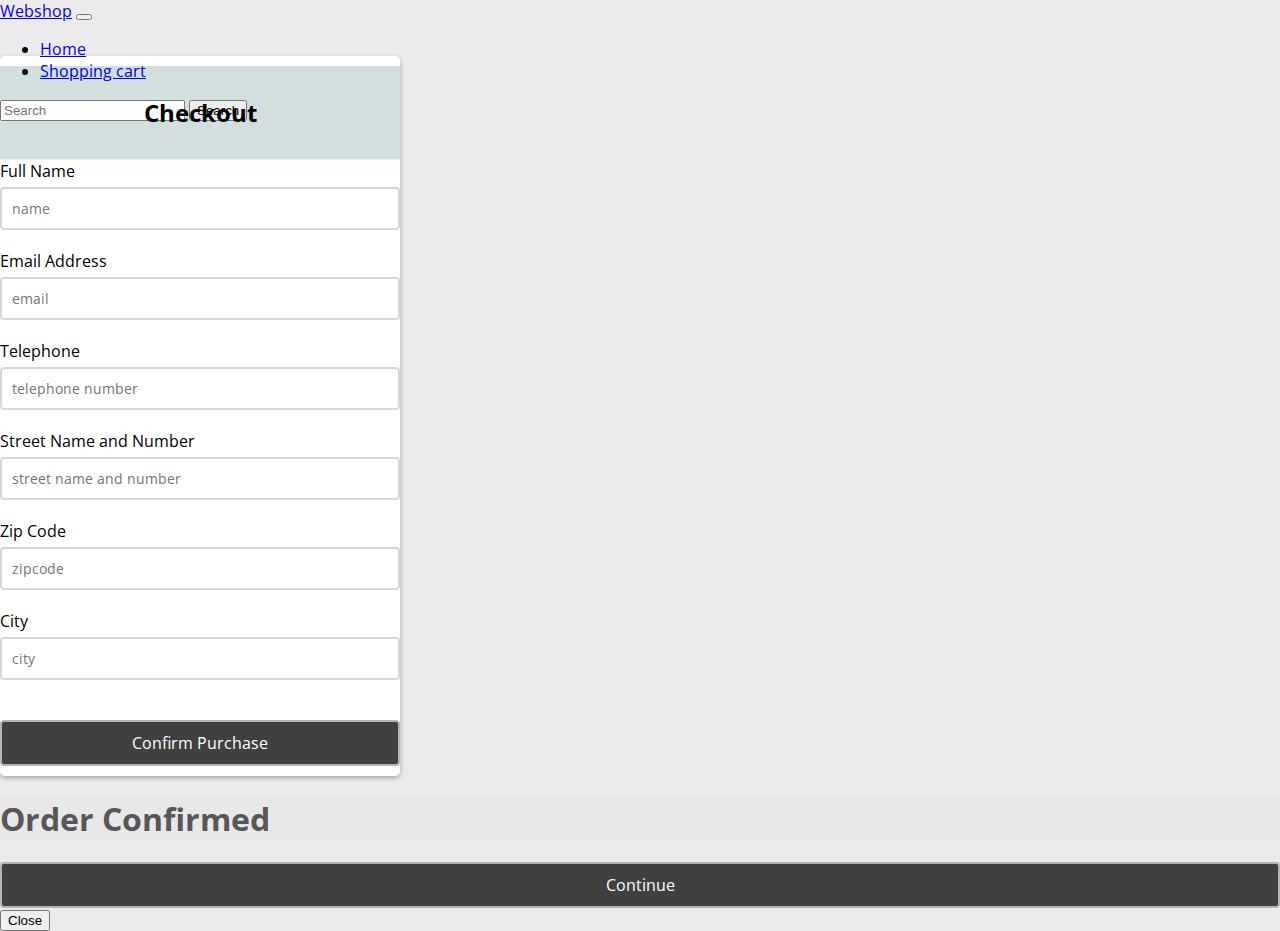
==== checkout.html @ 8d320cd4 "added cancel button to checkout" ====
<!DOCTYPE html>
<html lang="en">

<head>
  <meta charset="UTF-8">
  <meta http-equiv="X-UA-Compatible" content="IE=edge">
  <meta name="viewport" content="width=device-width, initial-scale=1.0">
  <title>Document</title>
  <link href="https://cdn.jsdelivr.net/npm/bootstrap@5.3.0-alpha1/dist/css/bootstrap.min.css" rel="stylesheet"
    integrity="sha384-GLhlTQ8iRABdZLl6O3oVMWSktQOp6b7In1Zl3/Jr59b6EGGoI1aFkw7cmDA6j6gD" crossorigin="anonymous">
  <script src="https://cdn.jsdelivr.net/npm/bootstrap@5.3.0-alpha1/dist/js/bootstrap.bundle.min.js"
    integrity="sha384-w76AqPfDkMBDXo30jS1Sgez6pr3x5MlQ1ZAGC+nuZB+EYdgRZgiwxhTBTkF7CXvN"
    crossorigin="anonymous"></script>
  <link rel="stylesheet" href="https://use.fontawesome.com/releases/v5.6.3/css/all.css"
    integrity="sha384-UHRtZLI+pbxtHCWp1t77Bi1L4ZtiqrqD80Kn4Z8NTSRyMA2Fd33n5dQ8lWUE00s/" crossorigin="anonymous">
  <link rel="stylesheet" href="style.css">
</head>

<body id="checkout-body">
  <!-- Navigation -->

  <nav class="navbar navbar-expand-md bg-dark-subtle mb-5" style="height: 56px;">
    <div class="container-fluid">
      <a class="navbar-brand" href="index.html">Webshop</a>
      <button class="navbar-toggler" type="button" data-bs-toggle="collapse" data-bs-target="#navbarId"
        aria-controls="navbarId" aria-expanded="false" aria-label="Toggle navigation">
        <span class="navbar-toggler-icon"></span>
      </button>
      <div class="collapse navbar-collapse" id="navbarId">
        <ul class="navbar-nav me-auto mb-2 mb-lg-0">
          <li class="nav-item">
            <a class="nav-link active" aria-current="page" href="index.html">Home</a>
          </li>
          <li class="nav-item">
            <a class="nav-link active" href="#">Shopping cart</a>
          </li>
        </ul>
        <form class="d-flex">
          <input class="form-control me-2" type="search" placeholder="Search" aria-label="Search">
          <button class="btn btn-outline-dark" type="submit">Search</button>
        </form>
      </div>
    </div>
  </nav>

  <!-- Form for personal info -->

  <div class="container" id="form-container">
    <div class="header" id="form-header">
      <h2>Checkout</h2>
    </div>
    <form id="form" class="form">
      <div class="form-control" id="form-units">
        <label for="username">Full Name</label>
        <input type="text" placeholder="name" id="username" />
        <i class="fas fa-check-circle"></i>
        <i class="fas fa-exclamation-circle"></i>
        <small>Error message</small>
      </div>

      <div class="form-control" id="form-units">
        <label for="username">Email Address</label>
        <input type="email" placeholder="email" id="email" />
        <i class="fas fa-check-circle"></i>
        <i class="fas fa-exclamation-circle"></i>
        <small>Error message</small>
      </div>

      <div class="form-control" id="form-units">
        <label for="username">Telephone</label>
        <input type="text" placeholder="telephone number" id="telephone" />
        <i class="fas fa-check-circle"></i>
        <i class="fas fa-exclamation-circle"></i>
        <small>Error message</small>
      </div>

      <div class="form-control" id="form-units">
        <label for="username">Street Name and Number</label>
        <input type="text" placeholder="street name and number" id="street" />
        <i class="fas fa-check-circle"></i>
        <i class="fas fa-exclamation-circle"></i>
        <small>Error message</small>
      </div>

      <div class="form-control" id="form-units">
        <label for="username">Zip Code</label>
        <input type="text" placeholder="zipcode" id="zipcode" />
        <i class="fas fa-check-circle"></i>
        <i class="fas fa-exclamation-circle"></i>
        <small>Error message</small>
      </div>

      <div class="form-control" id="form-units">
        <label for="username">City</label>
        <input type="text" placeholder="city" id="city" />
        <i class="fas fa-check-circle"></i>
        <i class="fas fa-exclamation-circle"></i>
        <small>Error message</small>
      </div>

      <button id="submit-button">Confirm Purchase</button>
    </form>
  </div>

  <!-- Modal -->

  <div class="modal fade" id="confirmation-modal">
    <div class="modal-dialog modal-dialog-centered modal-dialog-scrollable">
      <div class="modal-content">
        <div class="modal-header text-center">
          <h1 id="modal-title" class="modal-title w-100">Order Confirmed</h1>
        </div>
        <div id="modal-bodyText" class="modal-body"></div>
        <div class="modal-footer">
          <a href="index.html" id="modal-button" target="_self">Continue</a>
          <button type="button" class="btn btn-secondary" data-bs-dismiss="modal" id="close-button" onclick="clearForm()">Close</button>
        </div>
      </div>
    </div>
  </div>

  <script src="main.js"></script>
</body>

</html>
---- style.css ----
@import url('https://fonts.googleapis.com/css?family=Muli&display=swap');
@import url('https://fonts.googleapis.com/css?family=Open+Sans:400,500&display=swap');

* {
	box-sizing: border-box;
}

h3 {
    font-size: larger;
}
#checkout-body {
	background-color: #eceaed;
	font-family: 'Open Sans', sans-serif;
	align-items: center;
	justify-content: center;
	min-height: 100vh;
	margin: 0;
}

#index-body {
	background-color: #eceaed;

}

#form-container {
    padding-top: 10px;
	background-color: #fff;
	border-radius: 5px;
	box-shadow: 0 2px 5px rgba(0, 0, 0, 0.3);
	overflow: hidden;
	width: 400px;
	max-width: 100%;
	padding-bottom: 10px;
}

#form-header {
	border-bottom: 1px solid #f0f0f0;
	background-color: #d3dfdf;
	padding: 20px 40px;
}

.header h2 {
	margin: 0;
    text-align: center;
}

#form-header {
	padding: 30px 40px;		
}

#form-units {
	padding-bottom: 20px;
	position: relative;
    border-color: #ffffff;
}

.form-control label {
	display: inline-block;
	margin-bottom: 5px;
}

.form-control input {
	border: 2px solid #d8d6d6;
	border-radius: 4px;
	display: block;
	font-family: inherit;
	font-size: 14px;
	padding: 10px;
	width: 100%;
}

.form-control input:focus {
	outline: 0;
	border-color: #777;
}

.form-control.success input {
	border-color: #2ecc71;
}

.form-control.error input {
	border-color: #e74c3c;
}

.form-control i {
	visibility: hidden;
	position: absolute;
	top: 40px;
	right: 10px;
}

.form-control.success i.fa-check-circle {
	font-size: large;
	padding-right: 14px;
	padding-top: 9px;
	color: #2ecc71;
	visibility: visible;
}

.form-control.error i.fa-exclamation-circle {
	font-size: large;
	padding-right: 14px;
	padding-top: 9px;
	color: #e74c3c;
	visibility: visible;
}


.form-control small {
    padding-left: 11px;
	color: #e74c3c;
	position: absolute;
	bottom: 0;
	left: 0;
	visibility: hidden;
}

.form-control.error small {
	visibility: visible;
}



#submit-button {
	background-color: #414041;
	border: 2px solid #b4b2b5;
	border-radius: 4px;
	color: #fff;
	display: block;
	font-family: inherit;
	font-size: 16px;
	padding: 10px;
	margin-top: 20px;
	width: 100%;
}

#modal-button {
	text-decoration: none;
	text-align: center;
	background-color: #414041;
	border: 2px solid #b4b2b5;
	border-radius: 4px;
	color: #fff;
	display: block;
	font-family: inherit;
	font-size: 16px;
	padding: 10px;
	margin-top: 20px;
	width: 100%;
}

.modal-body {
	text-align: center;
}

#modal-title {
	color: #585757;
	background-color: #e9e8e8;
}
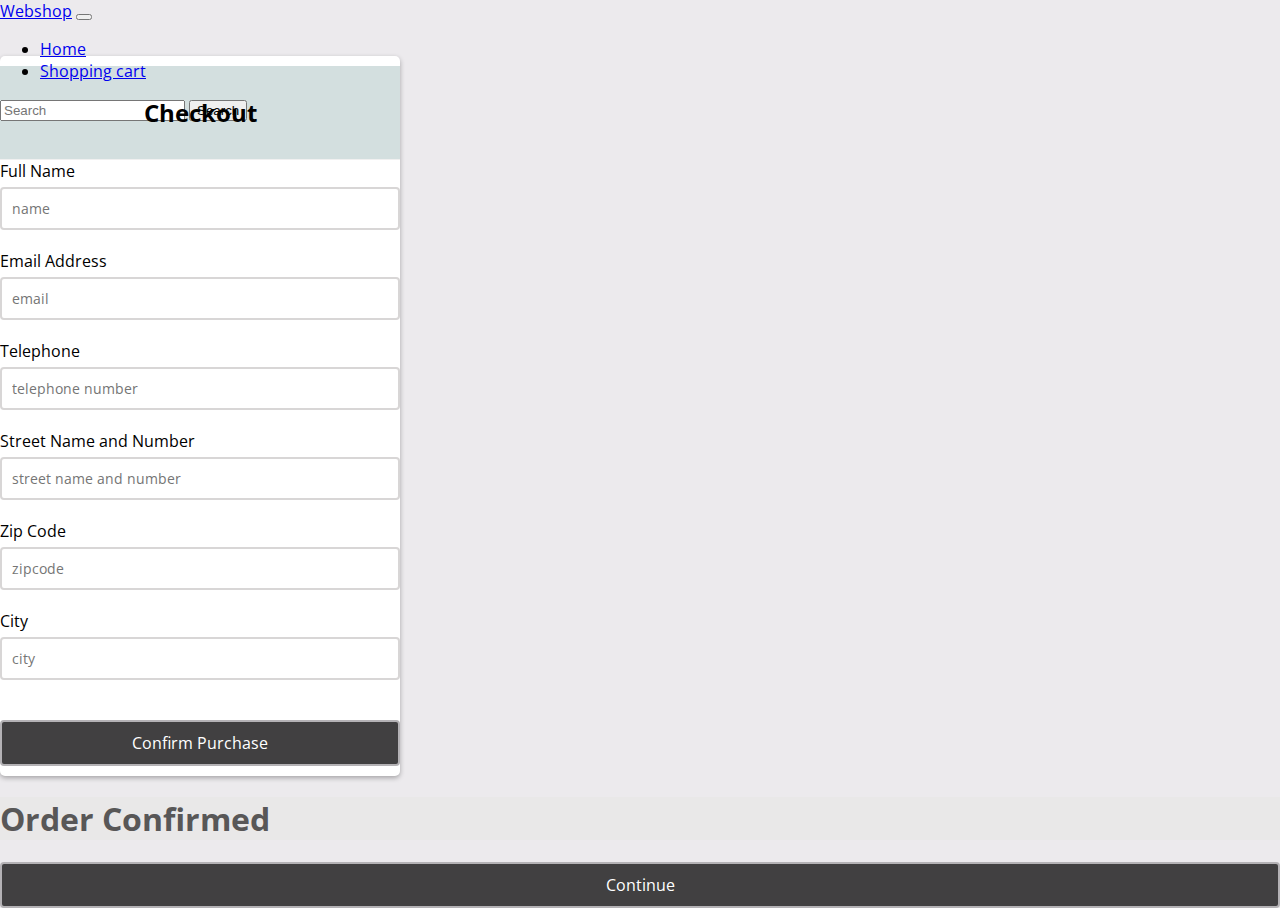
==== commit 24416f4a: "added sidebar" ====
--- a/checkout.html
+++ b/checkout.html
@@ -113,7 +113,6 @@
         <div id="modal-bodyText" class="modal-body"></div>
         <div class="modal-footer">
           <a href="index.html" id="modal-button" target="_self">Continue</a>
-          <button type="button" class="btn btn-secondary" data-bs-dismiss="modal" id="close-button" onclick="clearForm()">Close</button>
         </div>
       </div>
     </div>
--- a/style.css
+++ b/style.css
@@ -97,6 +97,7 @@
 	visibility: visible;
 }
 
+
 .form-control.error i.fa-exclamation-circle {
 	font-size: large;
 	padding-right: 14px;
@@ -156,4 +157,38 @@
 #modal-title {
 	color: #585757;
 	background-color: #e9e8e8;
-}+}
+
+.side-nav{
+    position: fixed;
+    left: 0;
+    bottom: 0;
+    top: 0;
+    width: 72px;
+    
+}
+.sidebar-link{
+    height: 74px;
+    display: flex;
+    justify-content: center;
+    align-items: center;
+    flex-direction: column;
+    cursor: pointer;
+    margin-top: 60px;
+    padding-left: 2px;
+    padding-right: 2px;
+}
+.pic{
+    object-fit: contain;
+    width: 50px;
+}
+.sidebar-link-1{
+    margin-top: 70px;  
+    height: 74px;
+    display: flex;
+    justify-content: center;
+    align-items: center;
+    flex-direction: column;
+    cursor: pointer;
+}
+
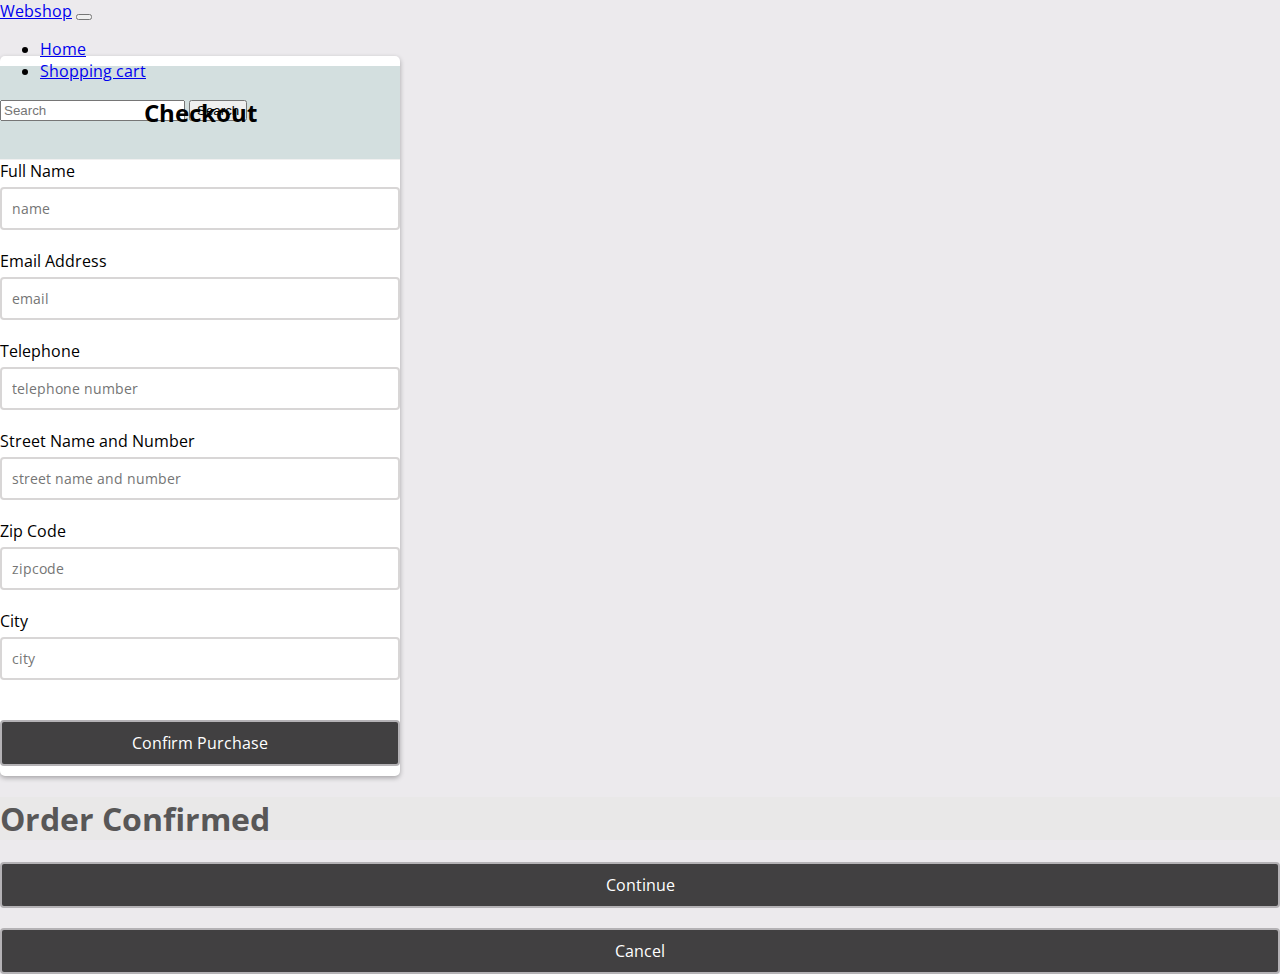
==== commit 2811f259: "added cancel-button" ====
--- a/checkout.html
+++ b/checkout.html
@@ -113,6 +113,7 @@
         <div id="modal-bodyText" class="modal-body"></div>
         <div class="modal-footer">
           <a href="index.html" id="modal-button" target="_self">Continue</a>
+          <a href="checkout.html" id="cancel-button" target="_self">Cancel</a>
         </div>
       </div>
     </div>
--- a/style.css
+++ b/style.css
@@ -97,7 +97,6 @@
 	visibility: visible;
 }
 
-
 .form-control.error i.fa-exclamation-circle {
 	font-size: large;
 	padding-right: 14px;
@@ -150,6 +149,21 @@
 	width: 100%;
 }
 
+#cancel-button {
+	text-decoration: none;
+	text-align: center;
+	background-color: #414041;
+	border: 2px solid #b4b2b5;
+	border-radius: 4px;
+	color: #fff;
+	display: block;
+	font-family: inherit;
+	font-size: 16px;
+	padding: 10px;
+	margin-top: 20px;
+	width: 100%;
+}
+
 .modal-body {
 	text-align: center;
 }
@@ -157,38 +171,4 @@
 #modal-title {
 	color: #585757;
 	background-color: #e9e8e8;
-}
-
-.side-nav{
-    position: fixed;
-    left: 0;
-    bottom: 0;
-    top: 0;
-    width: 72px;
-    
-}
-.sidebar-link{
-    height: 74px;
-    display: flex;
-    justify-content: center;
-    align-items: center;
-    flex-direction: column;
-    cursor: pointer;
-    margin-top: 60px;
-    padding-left: 2px;
-    padding-right: 2px;
-}
-.pic{
-    object-fit: contain;
-    width: 50px;
-}
-.sidebar-link-1{
-    margin-top: 70px;  
-    height: 74px;
-    display: flex;
-    justify-content: center;
-    align-items: center;
-    flex-direction: column;
-    cursor: pointer;
-}
-
+}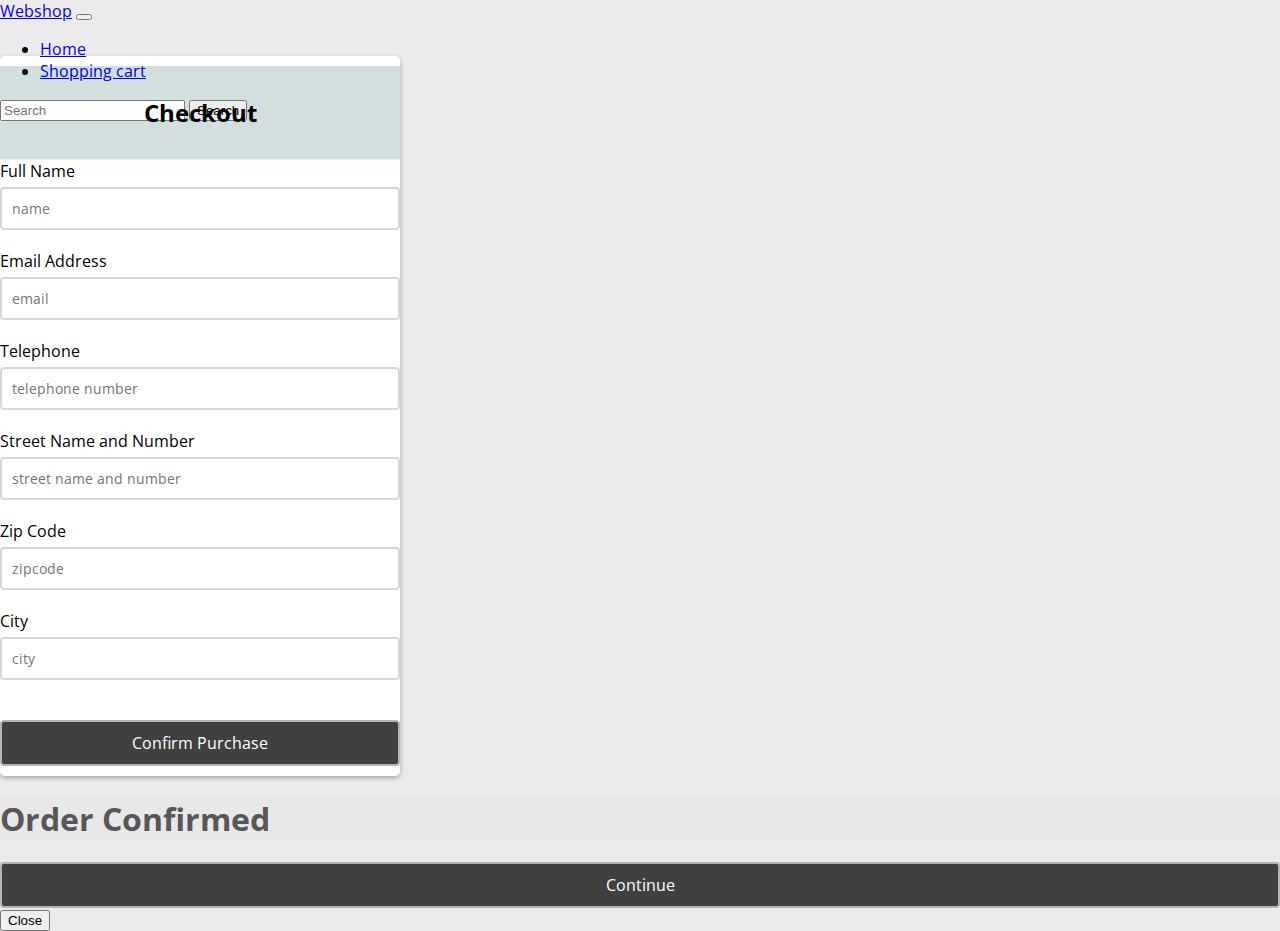
==== commit e2eabdd8: "merge a2" ====
--- a/checkout.html
+++ b/checkout.html
@@ -113,7 +113,7 @@
         <div id="modal-bodyText" class="modal-body"></div>
         <div class="modal-footer">
           <a href="index.html" id="modal-button" target="_self">Continue</a>
-          <a href="checkout.html" id="cancel-button" target="_self">Cancel</a>
+          <button type="button" class="btn btn-secondary" data-bs-dismiss="modal" id="close-button">Close</button>
         </div>
       </div>
     </div>
--- a/style.css
+++ b/style.css
@@ -97,6 +97,7 @@
 	visibility: visible;
 }
 
+
 .form-control.error i.fa-exclamation-circle {
 	font-size: large;
 	padding-right: 14px;
@@ -171,4 +172,38 @@
 #modal-title {
 	color: #585757;
 	background-color: #e9e8e8;
-}+}
+
+.side-nav{
+    position: fixed;
+    left: 0;
+    bottom: 0;
+    top: 0;
+    width: 72px;
+    
+}
+.sidebar-link{
+    height: 74px;
+    display: flex;
+    justify-content: center;
+    align-items: center;
+    flex-direction: column;
+    cursor: pointer;
+    margin-top: 60px;
+    padding-left: 2px;
+    padding-right: 2px;
+}
+.pic{
+    object-fit: contain;
+    width: 50px;
+}
+.sidebar-link-1{
+    margin-top: 70px;  
+    height: 74px;
+    display: flex;
+    justify-content: center;
+    align-items: center;
+    flex-direction: column;
+    cursor: pointer;
+}
+
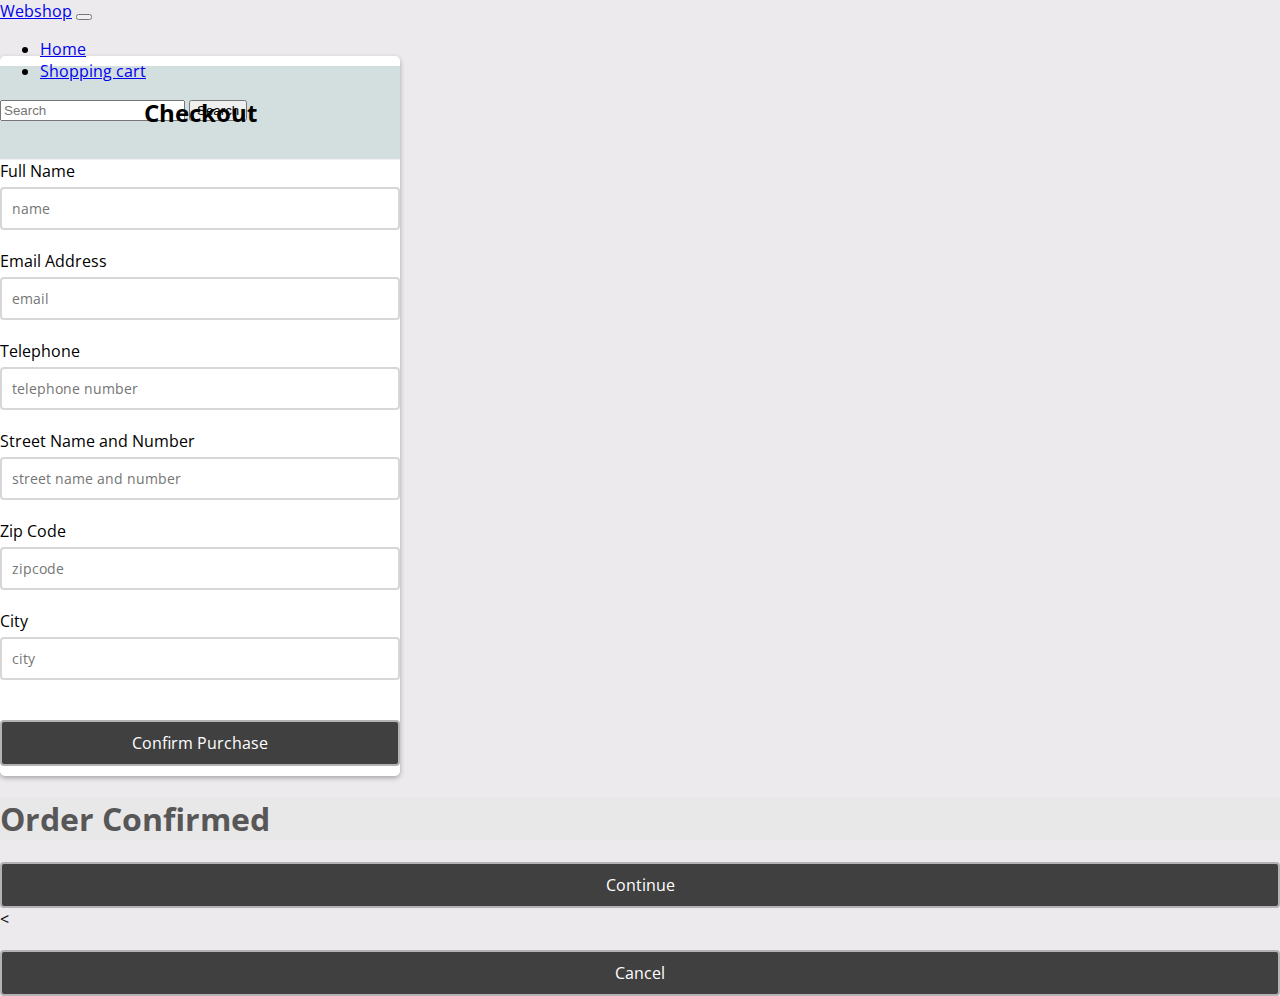
==== commit 593edac8: "cancel button again" ====
--- a/checkout.html
+++ b/checkout.html
@@ -113,7 +113,7 @@
         <div id="modal-bodyText" class="modal-body"></div>
         <div class="modal-footer">
           <a href="index.html" id="modal-button" target="_self">Continue</a>
-          <button type="button" class="btn btn-secondary" data-bs-dismiss="modal" id="close-button">Close</button>
+          <<a href="checkout.html" id="cancel-button" target="_self">Cancel</a>
         </div>
       </div>
     </div>
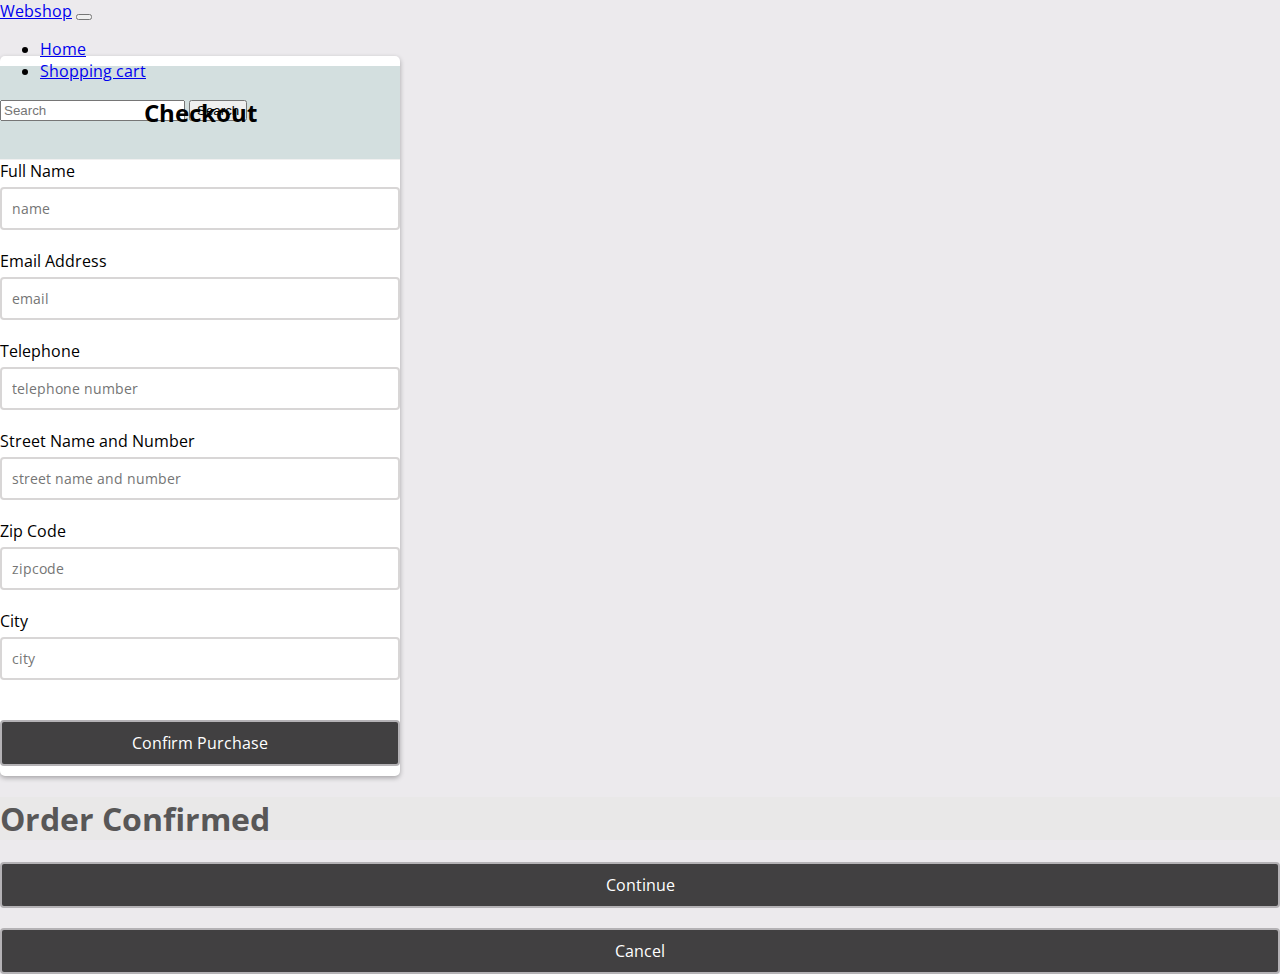
==== commit c9368ef8: "syntax fix" ====
--- a/checkout.html
+++ b/checkout.html
@@ -113,7 +113,7 @@
         <div id="modal-bodyText" class="modal-body"></div>
         <div class="modal-footer">
           <a href="index.html" id="modal-button" target="_self">Continue</a>
-          <<a href="checkout.html" id="cancel-button" target="_self">Cancel</a>
+          <a href="checkout.html" id="cancel-button" target="_self">Cancel</a>
         </div>
       </div>
     </div>
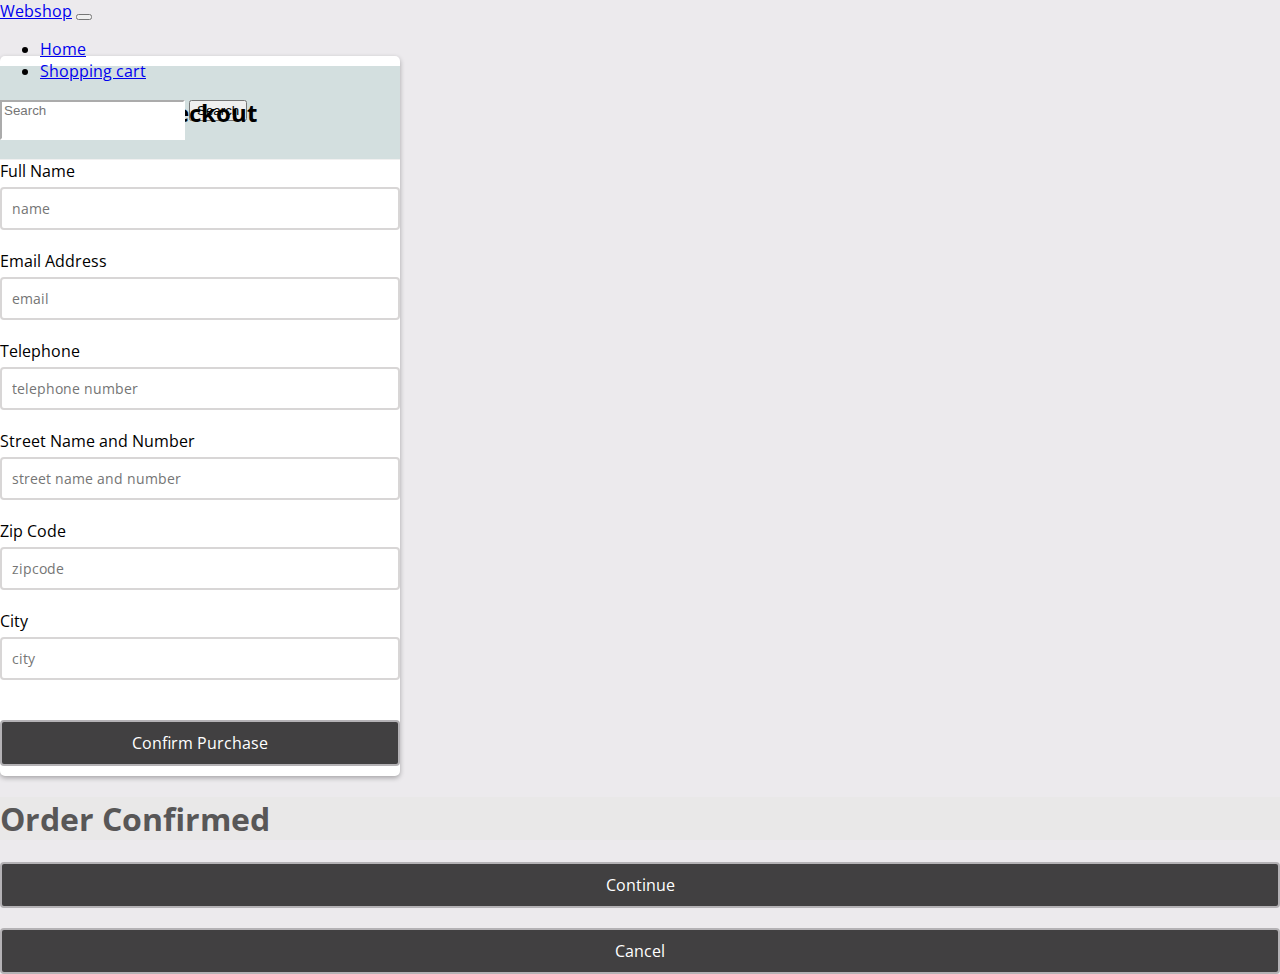
==== commit ef484ff3: "clean up" ====
--- a/checkout.html
+++ b/checkout.html
@@ -50,49 +50,49 @@
       <h2>Checkout</h2>
     </div>
     <form id="form" class="form">
-      <div class="form-control" id="form-units">
+      <div class="form-control" >
         <label for="username">Full Name</label>
-        <input type="text" placeholder="name" id="username" />
+        <input type="text" placeholder="name" id="username">
         <i class="fas fa-check-circle"></i>
         <i class="fas fa-exclamation-circle"></i>
         <small>Error message</small>
       </div>
 
-      <div class="form-control" id="form-units">
+      <div class="form-control">
         <label for="username">Email Address</label>
-        <input type="email" placeholder="email" id="email" />
+        <input type="email" placeholder="email" id="email">
         <i class="fas fa-check-circle"></i>
         <i class="fas fa-exclamation-circle"></i>
         <small>Error message</small>
       </div>
 
-      <div class="form-control" id="form-units">
+      <div class="form-control">
         <label for="username">Telephone</label>
-        <input type="text" placeholder="telephone number" id="telephone" />
+        <input type="text" placeholder="telephone number" id="telephone">
         <i class="fas fa-check-circle"></i>
         <i class="fas fa-exclamation-circle"></i>
         <small>Error message</small>
       </div>
 
-      <div class="form-control" id="form-units">
+      <div class="form-control">
         <label for="username">Street Name and Number</label>
-        <input type="text" placeholder="street name and number" id="street" />
+        <input type="text" placeholder="street name and number" id="street">
         <i class="fas fa-check-circle"></i>
         <i class="fas fa-exclamation-circle"></i>
         <small>Error message</small>
       </div>
 
-      <div class="form-control" id="form-units">
+      <div class="form-control">
         <label for="username">Zip Code</label>
-        <input type="text" placeholder="zipcode" id="zipcode" />
+        <input type="text" placeholder="zipcode" id="zipcode">
         <i class="fas fa-check-circle"></i>
         <i class="fas fa-exclamation-circle"></i>
         <small>Error message</small>
       </div>
 
-      <div class="form-control" id="form-units">
+      <div class="form-control">
         <label for="username">City</label>
-        <input type="text" placeholder="city" id="city" />
+        <input type="text" placeholder="city" id="city">
         <i class="fas fa-check-circle"></i>
         <i class="fas fa-exclamation-circle"></i>
         <small>Error message</small>
--- a/style.css
+++ b/style.css
@@ -48,7 +48,7 @@
 	padding: 30px 40px;		
 }
 
-#form-units {
+.form-control {
 	padding-bottom: 20px;
 	position: relative;
     border-color: #ffffff;
@@ -206,4 +206,7 @@
     flex-direction: column;
     cursor: pointer;
 }
-
+@media (max-width: 850px) {
+	.side-nav{display: none;}
+}
+
